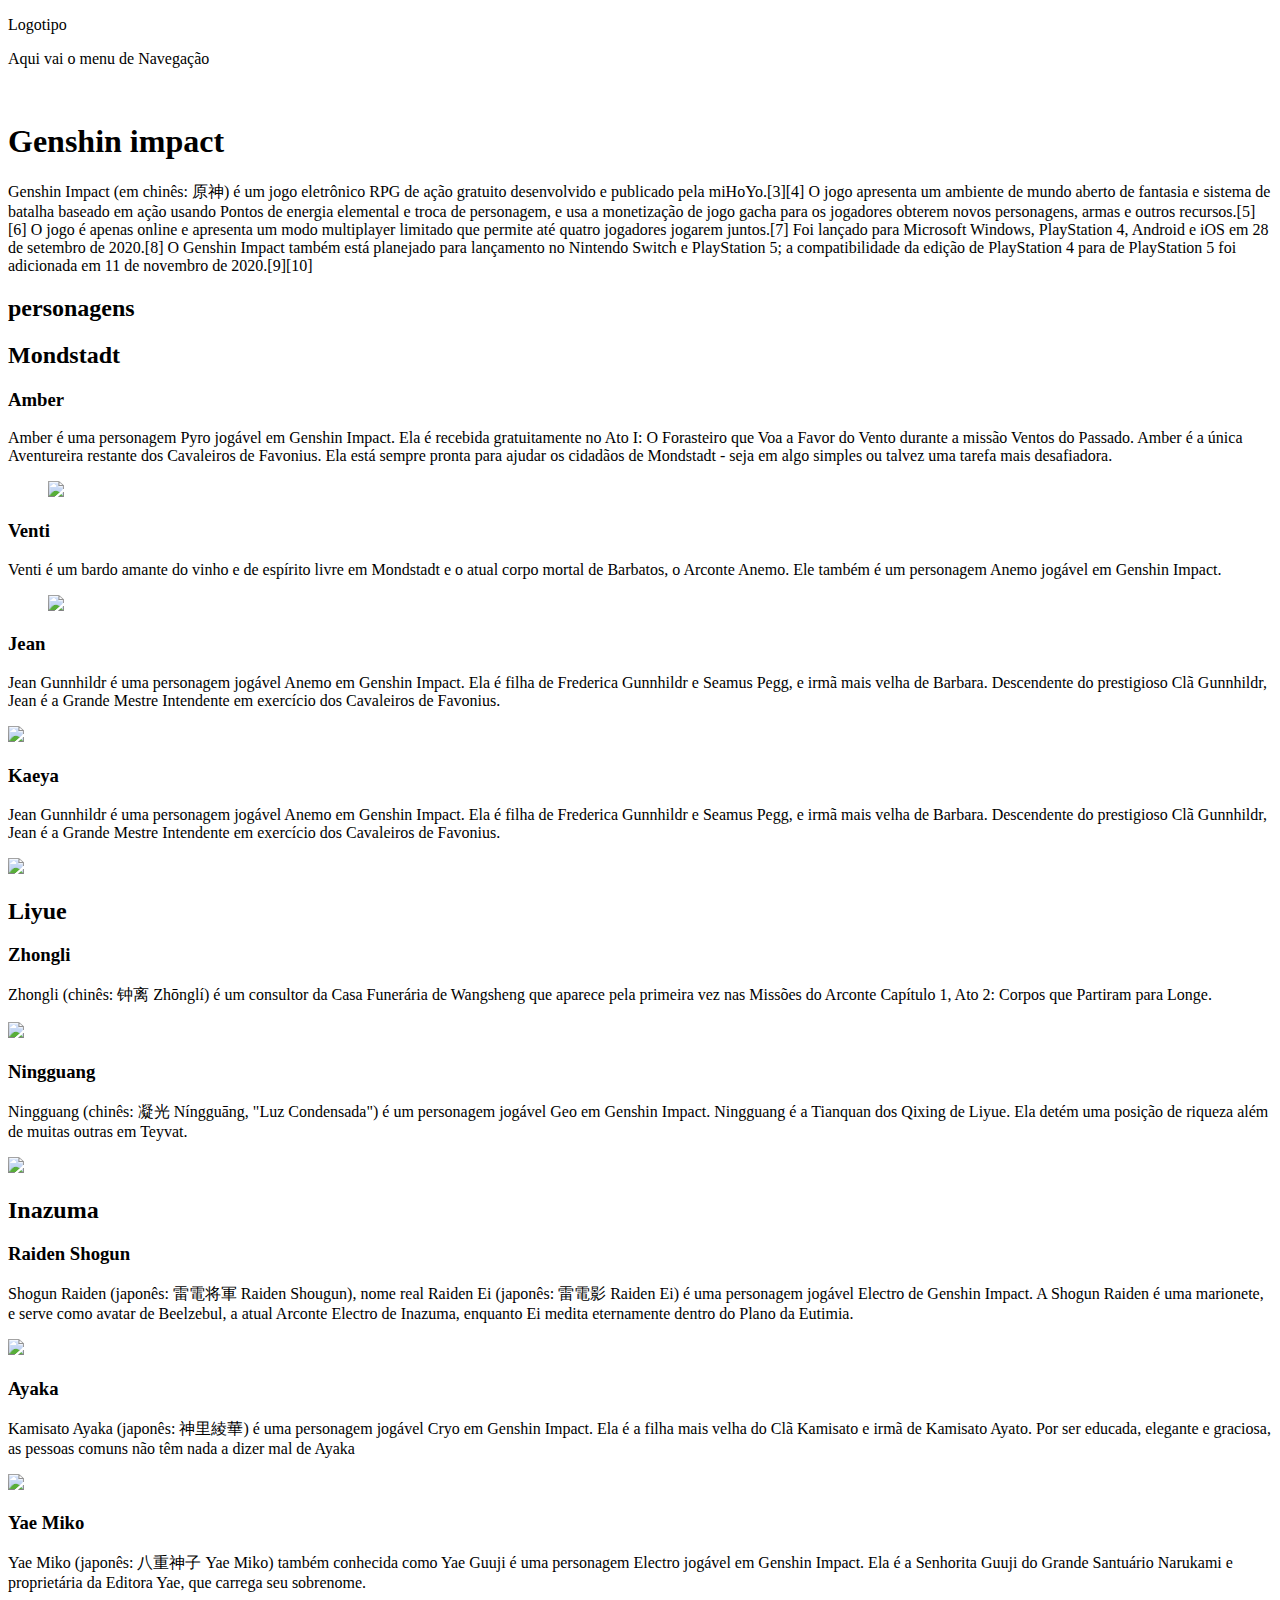
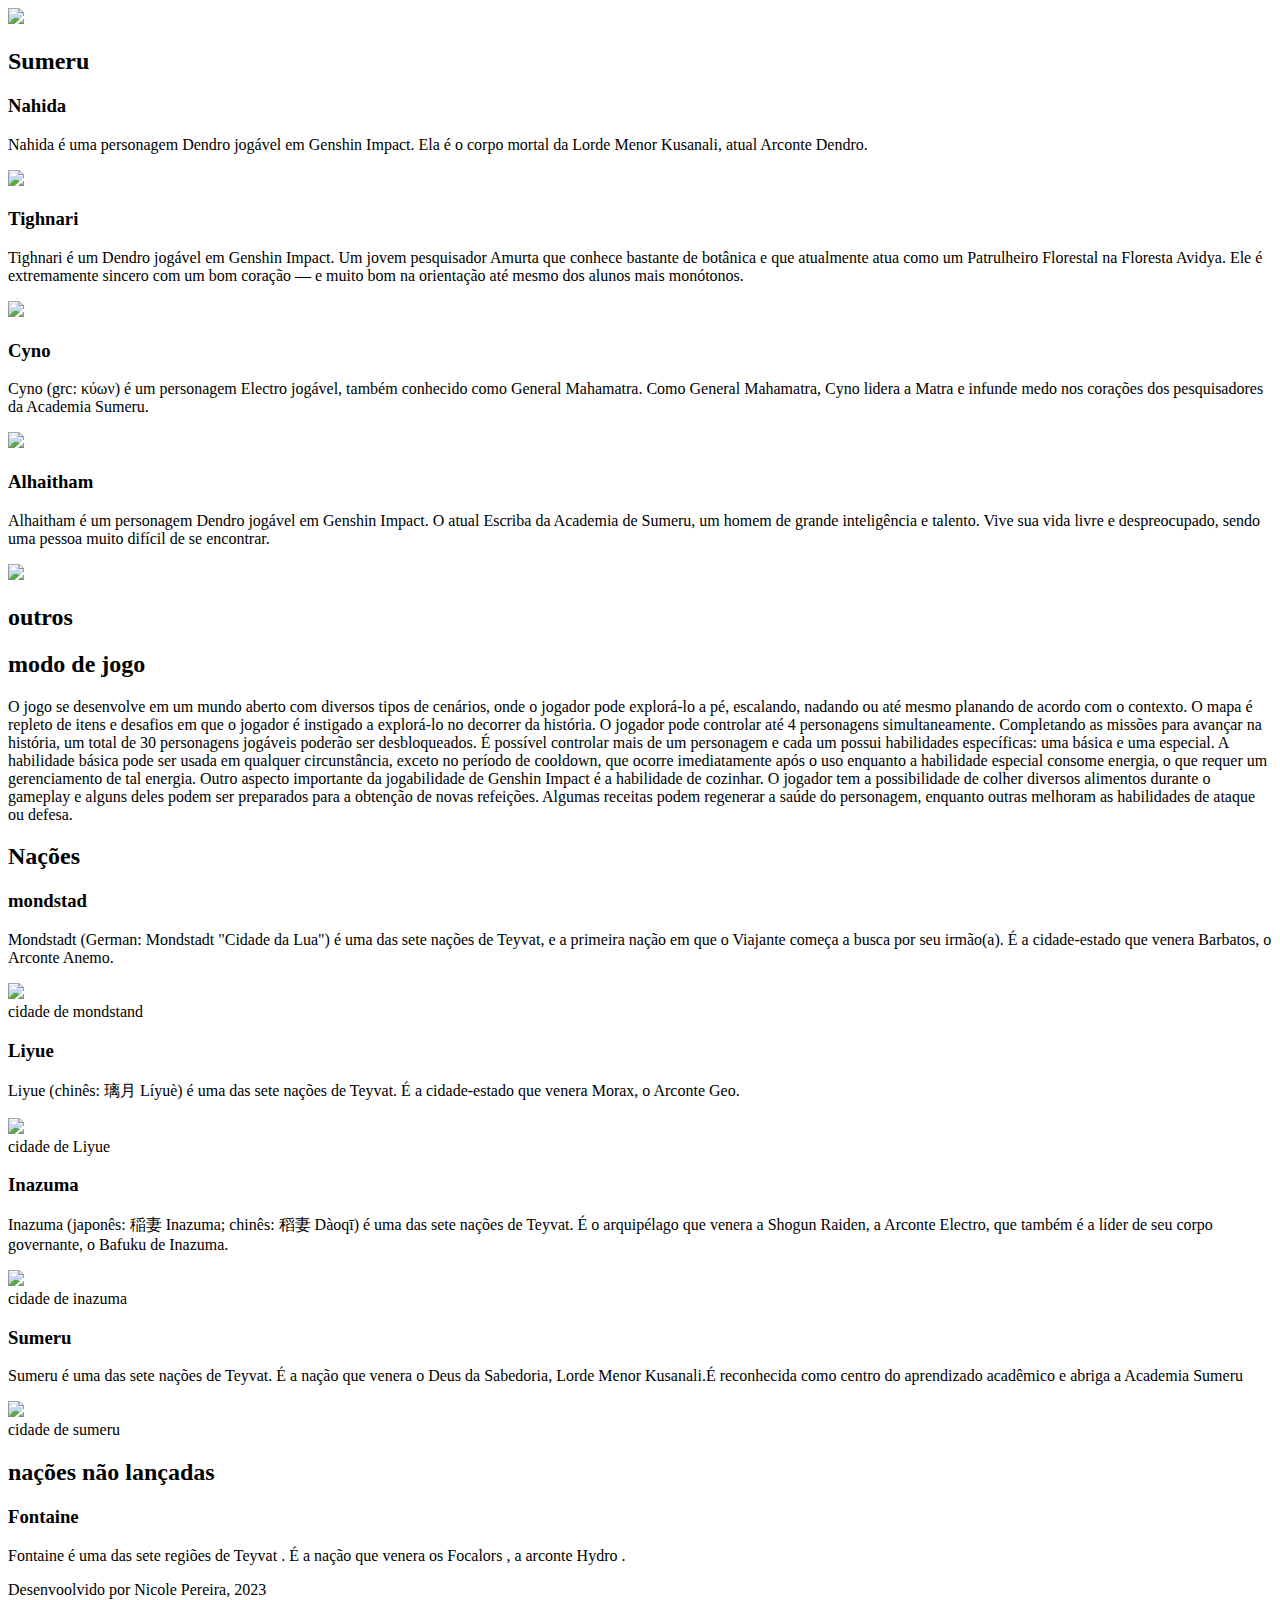
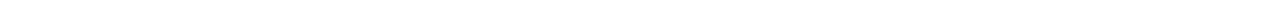
==== html/sitegenshinimapct.html @ 00db52b0 "Add files via upload" ====
<!DOCTYPE html>
<html lang="pt-br">
<head>
    <meta charset="UTF-8">
    <meta http-equiv="X-UA-Compatible" content="IE=edge">
    <meta name="viewport" content="width=device-width, initial-scale=1.0">
    <title>Document</title>
</head>
<body>
    <header>
            <div class="logo">
                <p>Logotipo</p>
            </div>
            <nav>
                <p>Aqui vai o menu de Navegação</p>
            </nav>
        </header>
        <figure>
            <img class="banner" src="genshin-impact-3-0-key-art.webp" alt="">
        </figure>
        
        <div class="container">

    <main>

        <h1>Genshin impact</h1>
        <p>Genshin Impact (em chinês: 原神) é um jogo eletrônico RPG de ação gratuito desenvolvido e publicado pela miHoYo.[3][4] O jogo apresenta um ambiente de mundo aberto de fantasia e sistema de batalha baseado em ação usando Pontos de energia elemental e troca de personagem, e usa a monetização de jogo gacha para os jogadores obterem novos personagens, armas e outros recursos.[5][6] O jogo é apenas online e apresenta um modo multiplayer limitado que permite até quatro jogadores jogarem juntos.[7] Foi lançado para Microsoft Windows, PlayStation 4, Android e iOS em 28 de setembro de 2020.[8] O Genshin Impact também está planejado para lançamento no Nintendo Switch e PlayStation 5; a compatibilidade da edição de PlayStation 4 para de PlayStation 5 foi adicionada em 11 de novembro de 2020.[9][10]</p>
        <article>

            <h2>personagens</h2>
            <h2>Mondstadt</h2>
            <section>
                <h3>Amber</h3>
                <p>Amber é uma personagem Pyro jogável em Genshin Impact. Ela é recebida gratuitamente no Ato I: O Forasteiro que Voa a Favor do Vento durante a missão Ventos do Passado.

                Amber é a única Aventureira restante dos Cavaleiros de Favonius. Ela está sempre pronta para ajudar os cidadãos de Mondstadt - seja em algo simples ou talvez uma tarefa mais desafiadora.</p>
            <figure>
          <img src="primeiraimagem.png" width="150">
            </figure>
            </section>

            <section>
                <h3>Venti</h3>
                <p>Venti é um bardo amante do vinho e de espírito livre em Mondstadt e o atual corpo mortal de Barbatos, o Arconte Anemo. Ele também é um personagem Anemo jogável em Genshin Impact.</p>
                <figure>
                    <img src="Venti_Portrait.webp" width="150">
                </figure>
            </section>

           <section> 
            <h3> Jean </h3>
            <p>Jean Gunnhildr é uma personagem jogável Anemo em Genshin Impact. Ela é filha de Frederica Gunnhildr e Seamus Pegg, e irmã mais velha de Barbara. 
            Descendente do prestigioso Clã Gunnhildr, Jean é a Grande Mestre Intendente em exercício dos Cavaleiros de Favonius.</p>
            <img src="portrait-jean.jpg" width="150">
           </section>
          
           <section> 
            <h3> Kaeya </h3>
            <p>Jean Gunnhildr é uma personagem jogável Anemo em Genshin Impact. Ela é filha de Frederica Gunnhildr e Seamus Pegg, e irmã mais velha de Barbara. 
            Descendente do prestigioso Clã Gunnhildr, Jean é a Grande Mestre Intendente em exercício dos Cavaleiros de Favonius.</p>
            <img src="kaeya.webp" width="150">
           </section>

           <h2>Liyue</h2>
           
           <h3> Zhongli </h3>
           <p>Zhongli (chinês: 钟离 Zhōnglí) é um consultor da Casa Funerária de Wangsheng que aparece pela primeira vez nas Missões do Arconte Capítulo 1, Ato 2: Corpos que Partiram para Longe.</p>
           <img src="Zhongli.webp" width="150">
          </section>

          <h3> Ningguang </h3>
            <p>Ningguang (chinês: 凝光 Níngguāng, "Luz Condensada") é um personagem jogável Geo em Genshin Impact.
                Ningguang é a Tianquan dos Qixing de Liyue. Ela detém uma posição de riqueza além de muitas outras em Teyvat. </p>
            <img src="Ninguang.webp" width="150">
           </section>
            
           <h2>Inazuma</h2>

           <h3> Raiden Shogun </h3>
            <p>Shogun Raiden (japonês: 雷電将軍 Raiden Shougun), nome real Raiden Ei (japonês: 雷電影 Raiden Ei) é uma personagem jogável Electro de Genshin Impact.
                A Shogun Raiden é uma marionete, e serve como avatar de Beelzebul, a atual Arconte Electro de Inazuma, enquanto Ei medita eternamente dentro do Plano da Eutimia.</p>
            <img src="Raiden_Shogun_Card.webp" width="150">
           </section>

           <h3> Ayaka </h3>
            <p>Kamisato Ayaka (japonês: 神里綾華) é uma personagem jogável Cryo em Genshin Impact.
                Ela é a filha mais velha do Clã Kamisato e irmã de Kamisato Ayato. Por ser educada, elegante e graciosa, as pessoas comuns não têm nada a dizer mal de Ayaka</p>
            <img src="AYAKAa.webp" width="150">
           </section>

           <h3> Yae Miko </h3>
            <p>Yae Miko (japonês: 八重神子 Yae Miko) também conhecida como Yae Guuji é uma personagem Electro jogável em Genshin Impact. 
                Ela é a Senhorita Guuji do Grande Santuário Narukami e proprietária da Editora Yae, que carrega seu sobrenome.</p>
            <img src="yaemiko.webp" width="150">
           </section>

           <h2>Sumeru</h2>

           <h3> Nahida </h3>
            <p>Nahida é uma personagem Dendro jogável em Genshin Impact. Ela é o corpo mortal da Lorde Menor Kusanali, atual Arconte Dendro.</p>
            <img src="Nahida.webp" width="150">
           </section>

           <h3> Tighnari </h3>
            <p>Tighnari é um Dendro jogável em Genshin Impact.
                Um jovem pesquisador Amurta que conhece bastante de botânica e que atualmente atua como um Patrulheiro Florestal na Floresta Avidya. 
                Ele é extremamente sincero com um bom coração — e muito bom na orientação até mesmo dos alunos mais monótonos.</p>
            <img src="tighnari.webp" width="150">
           </section>

           <h3> Cyno </h3>
            <p>Cyno (grc: κύων) é um personagem Electro jogável, também conhecido como General Mahamatra.
                Como General Mahamatra, Cyno lidera a Matra e infunde medo nos corações dos pesquisadores da Academia Sumeru.</p>
            <img src="Cyno.webp" width="150">
           </section>

           <h3>Alhaitham </h3>
            <p>Alhaitham é um personagem Dendro jogável em Genshin Impact.
                O atual Escriba da Academia de Sumeru, um homem de grande inteligência e talento. 
                Vive sua vida livre e despreocupado, sendo uma pessoa muito difícil de se encontrar.</p>
            <img src="haitham.webp" width="150">
           </section>

           <h2>outros</h2>

           

        </article>

        <article>
            <h2>modo de jogo</h2>
            <p> O jogo se desenvolve em um mundo aberto com diversos tipos de cenários, onde o jogador pode explorá-lo a pé, escalando, nadando ou até mesmo planando de acordo com o contexto. O mapa é repleto de itens e desafios em que o jogador é instigado a explorá-lo no decorrer da história. O jogador pode controlar até 4 personagens simultaneamente. Completando as missões para avançar na história, um total de 30 personagens jogáveis poderão ser desbloqueados.

                É possível controlar mais de um personagem e cada um possui habilidades específicas: uma básica e uma especial. A habilidade básica pode ser usada em qualquer circunstância, exceto no período de cooldown, que ocorre imediatamente após o uso enquanto a habilidade especial consome energia, o que requer um gerenciamento de tal energia.
                
                Outro aspecto importante da jogabilidade de Genshin Impact é a habilidade de cozinhar. O jogador tem a possibilidade de colher diversos alimentos durante o gameplay e alguns deles podem ser preparados para a obtenção de novas refeições. Algumas receitas podem regenerar a saúde do personagem, enquanto outras melhoram as habilidades de ataque ou defesa.</p>
        </article>
<article>
<h2>Nações</h2>
<section>
    <h3>mondstad</h3>
    <p>Mondstadt (German: Mondstadt "Cidade da Lua") é uma das sete nações de Teyvat, e a primeira nação em que o Viajante começa a busca por seu irmão(a). É a cidade-estado que venera Barbatos, o Arconte Anemo.
        
    </p>
   <img src="mondstand.jpg" width="150">
   <figcaption> cidade de mondstand </figcaption>
</section>

<section>
    <h3>Liyue</h3>
        <p> Liyue (chinês: 璃月 Líyuè) é uma das sete nações de Teyvat. É a cidade-estado que venera Morax, o Arconte Geo.

        </p>
        <img src="abc.jpg" width="150">
        <figcaption>cidade de Liyue</figcaption>

</section>

<section>
    <h3>Inazuma</h3>
        <p>
            Inazuma (japonês: 稲妻 Inazuma; chinês: 稻妻 Dàoqī) é uma das sete nações de Teyvat. É o arquipélago que venera a Shogun Raiden, a Arconte Electro, que também é a líder de seu corpo governante, o Bafuku de Inazuma.
        </p>
      <img src="inazuma.jpg" width="150">
      <figcaption>cidade de inazuma</figcaption>
  
</section>

<section>
    <h3>Sumeru</h3>
        <p>
            Sumeru é uma das sete nações de Teyvat. É a nação que venera o Deus da Sabedoria, Lorde Menor Kusanali.É reconhecida como centro do aprendizado acadêmico e abriga a Academia Sumeru
        </p>
      <img src="Sumeru_City.jpg" width="150">
      <figcaption> cidade de sumeru </figcaption>
  </section>

  <article>

    <article>
        <h2> nações não lançadas </h2>
        <section>
            <h3>Fontaine</h3>
            <p>
                Fontaine é uma das sete regiões de Teyvat . É a nação que venera os Focalors , a arconte Hydro . 
            </p>
    </article>





</article>
       

    </main>
    <footer>
        Desenvoolvido por Nicole Pereira, 2023 </p>
    </footer>
</body>
</html>
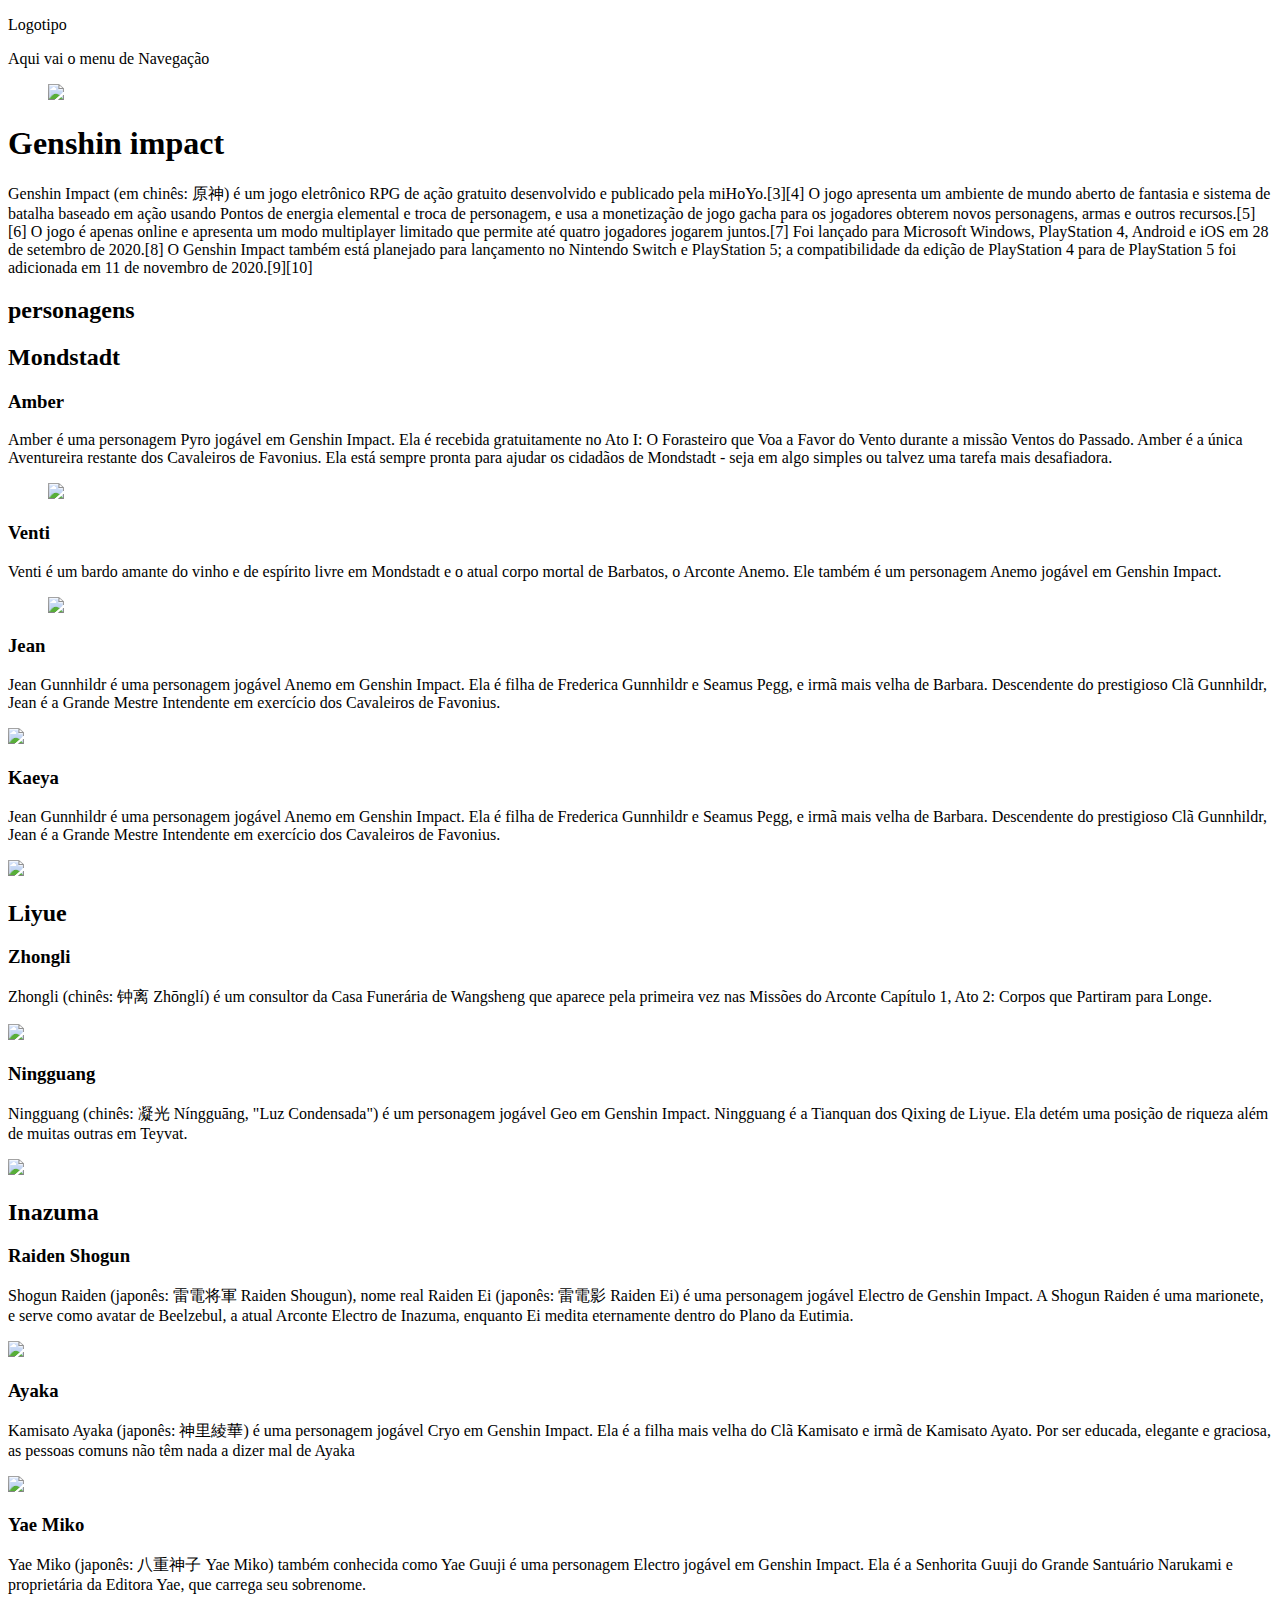
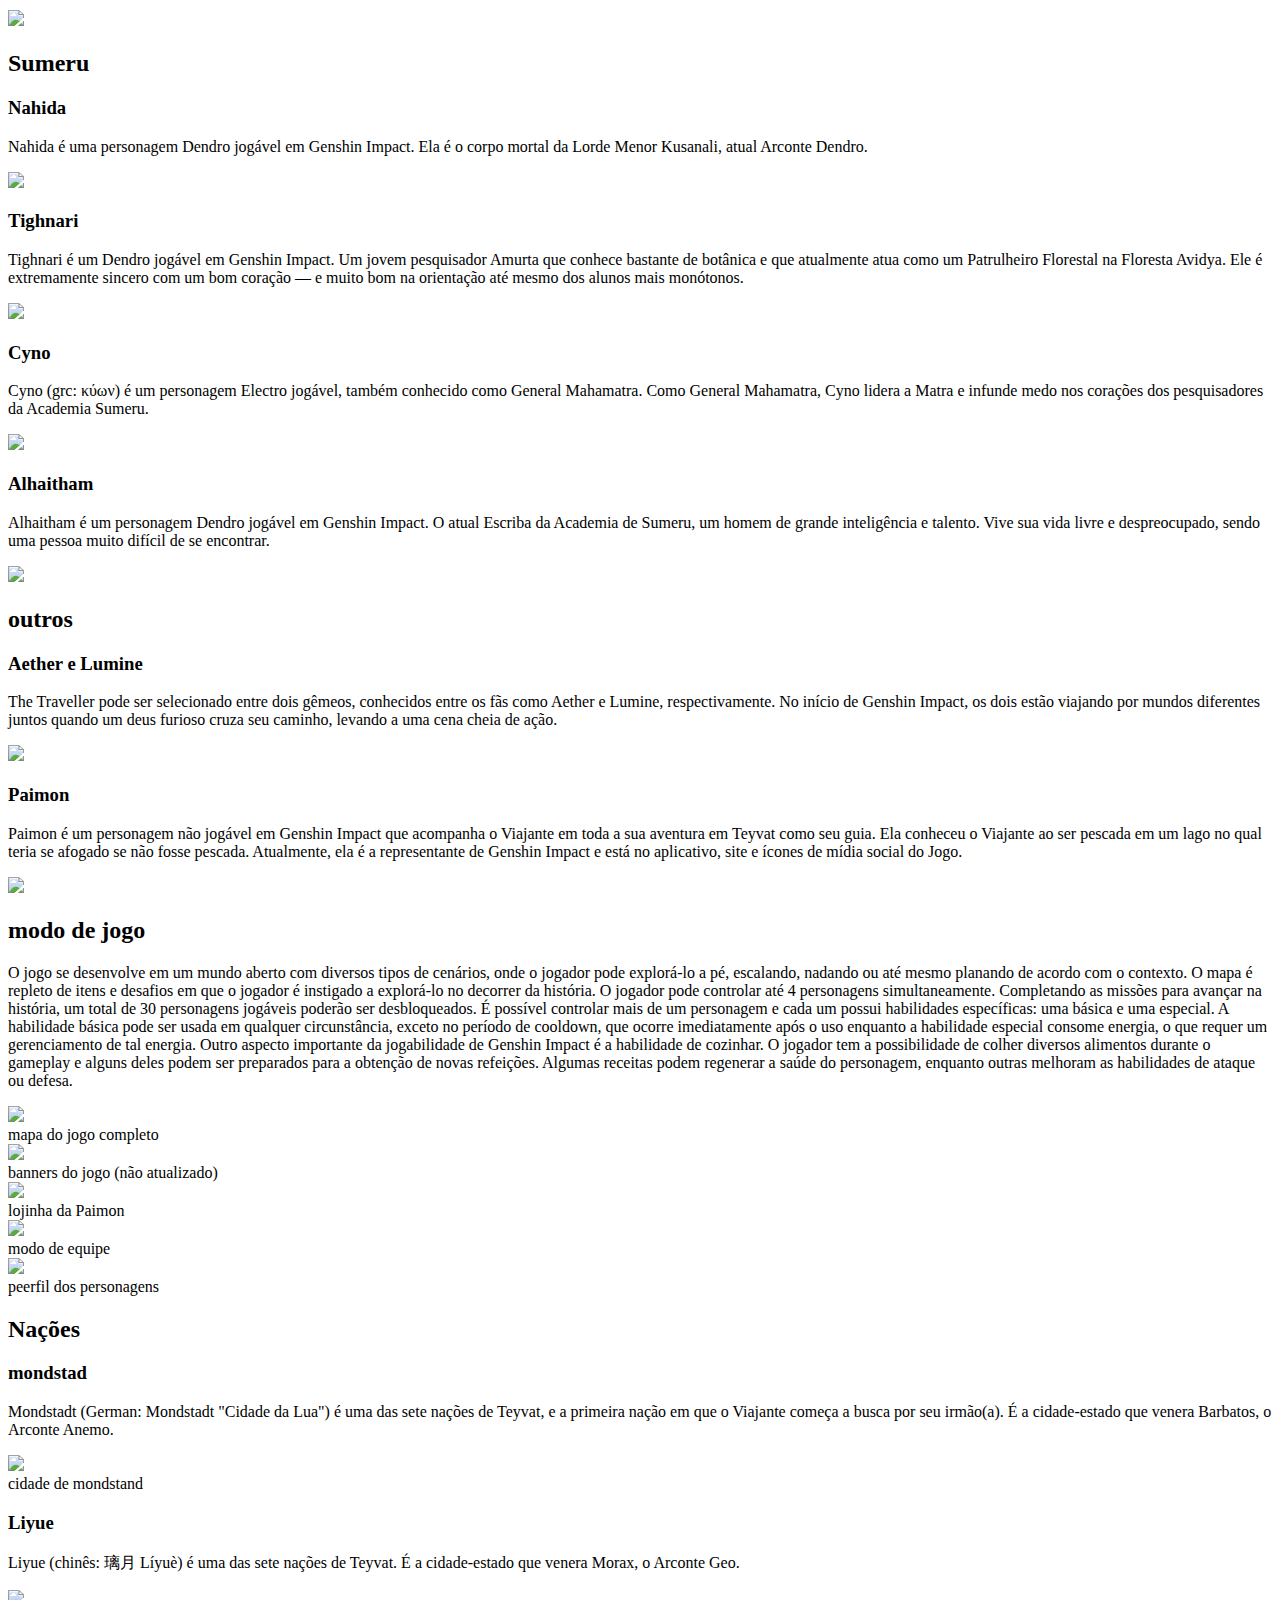
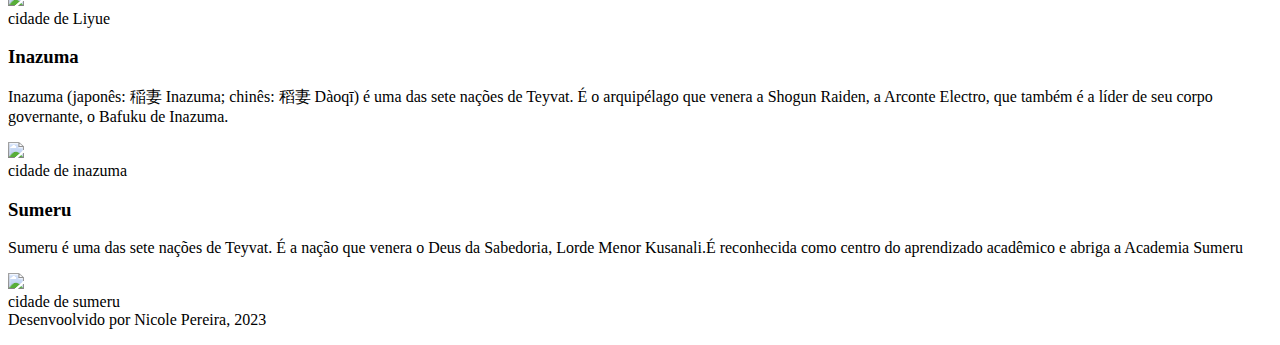
==== commit b00a5146: "Add files via upload" ====
--- a/html/sitegenshinimapct.html
+++ b/html/sitegenshinimapct.html
@@ -16,7 +16,7 @@
             </nav>
         </header>
         <figure>
-            <img class="banner" src="genshin-impact-3-0-key-art.webp" alt="">
+            <img class="banner" src="header 2.0.jpg" width="1000">
         </figure>
         
         <div class="container">
@@ -123,6 +123,22 @@
 
            <h2>outros</h2>
 
+        </section>
+        <h3>Aether e Lumine </h3>
+         <p>The Traveller pode ser selecionado entre dois gêmeos, conhecidos entre os fãs como Aether e Lumine, respectivamente. 
+            No início de Genshin Impact, os dois estão viajando por mundos diferentes juntos quando um deus furioso cruza seu caminho, levando a uma cena cheia de ação.</p>
+         <img src="gemeos.webp" width="150">
+        </section>
+
+    </section>
+    <h3>Paimon </h3>
+     <p> Paimon é um personagem não jogável em Genshin Impact que acompanha o Viajante em toda a sua aventura em Teyvat como seu guia. 
+        Ela conheceu o Viajante ao ser pescada em um lago no qual teria se afogado se não fosse pescada. Atualmente, ela é a representante de Genshin Impact e está no aplicativo, site e ícones de mídia social do Jogo.</p>
+    <img src="Paimon.webp" width="150">
+    </section>
+
+        
+
            
 
         </article>
@@ -134,6 +150,23 @@
                 É possível controlar mais de um personagem e cada um possui habilidades específicas: uma básica e uma especial. A habilidade básica pode ser usada em qualquer circunstância, exceto no período de cooldown, que ocorre imediatamente após o uso enquanto a habilidade especial consome energia, o que requer um gerenciamento de tal energia.
                 
                 Outro aspecto importante da jogabilidade de Genshin Impact é a habilidade de cozinhar. O jogador tem a possibilidade de colher diversos alimentos durante o gameplay e alguns deles podem ser preparados para a obtenção de novas refeições. Algumas receitas podem regenerar a saúde do personagem, enquanto outras melhoram as habilidades de ataque ou defesa.</p>
+                <img src="Teyvat_Map.webp" width="450">
+                <figcaption>mapa do jogo completo</figcaption>
+
+                <img src="banner.jpg" width="150">
+                <figcaption>banners do jogo (não atualizado)</figcaption>
+
+                <img src="genshin-2-.webp" width="150">
+                <figcaption>lojinha da Paimon</figcaption>
+
+                <img src="equipes.png" width="150">
+                <figcaption>modo de equipe</figcaption>
+
+                <img src="eula.avif" width="150">
+                <figcaption>peerfil dos personagens</figcaption>
+
+
+
         </article>
 <article>
 <h2>Nações</h2>
@@ -176,23 +209,7 @@
   </section>
 
   <article>
-
-    <article>
-        <h2> nações não lançadas </h2>
-        <section>
-            <h3>Fontaine</h3>
-            <p>
-                Fontaine é uma das sete regiões de Teyvat . É a nação que venera os Focalors , a arconte Hydro . 
-            </p>
-    </article>
-
-
-
-
-
-</article>
-       
-
+    
     </main>
     <footer>
         Desenvoolvido por Nicole Pereira, 2023 </p>
